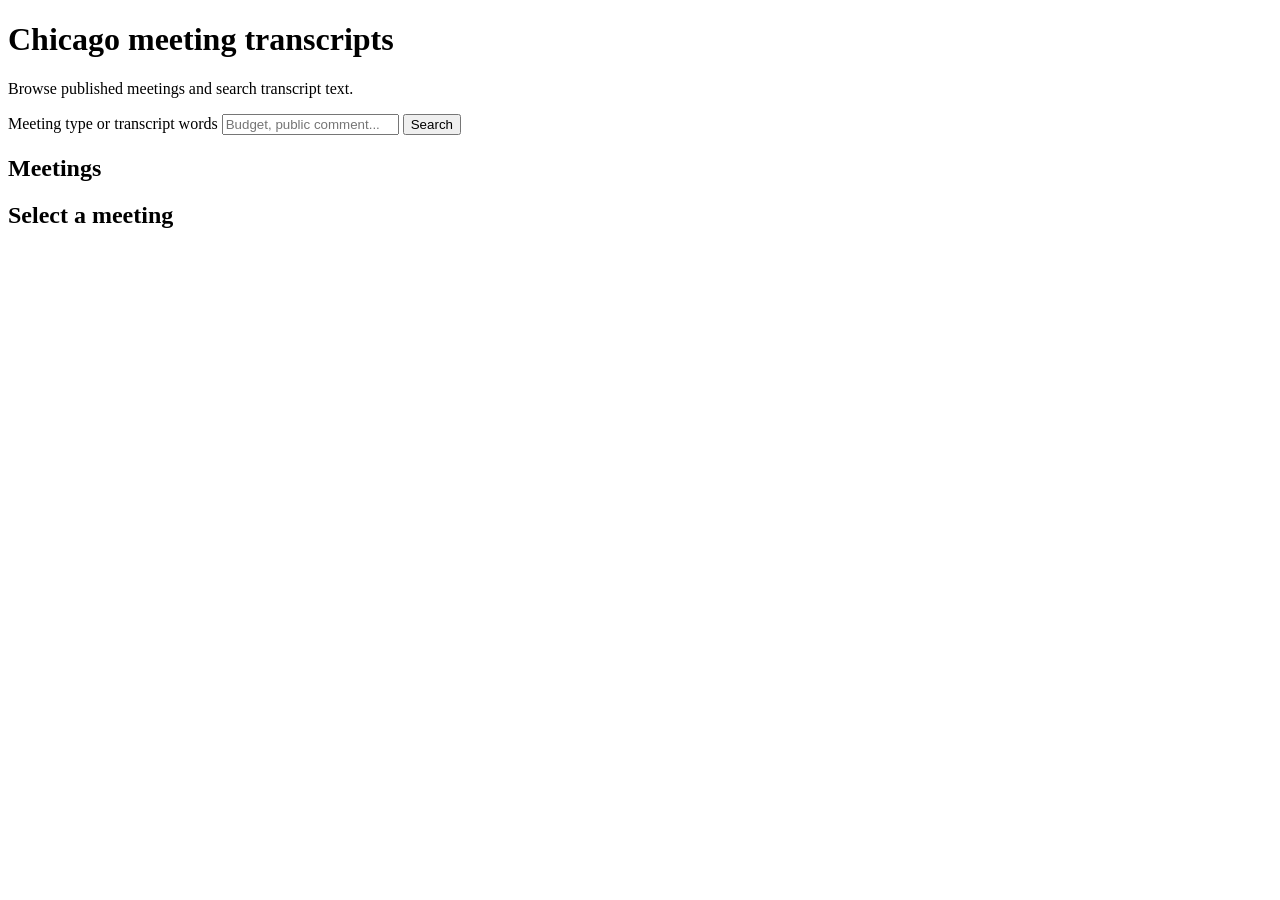
==== src/web/static/index.html @ 7b69d550 "restructure for fuzzball" ====
<!doctype html>
<html lang="en">
<head>
  <meta charset="utf-8">
  <meta name="viewport" content="width=device-width, initial-scale=1">
  <title>Chicago meeting transcripts</title>
  <link rel="stylesheet" href="/static/style.css">
  <script src="/static/app.js" defer></script>
</head>
<body>
  <header>
    <h1>Chicago meeting transcripts</h1>
    <p>Browse published meetings and search transcript text.</p>
    <form id="search">
      <label for="query">Meeting type or transcript words</label>
      <input id="query" type="search" maxlength="500" placeholder="Budget, public comment...">
      <button type="submit">Search</button>
    </form>
  </header>
  <p id="status" role="status" aria-live="polite"></p>
  <main>
    <section aria-label="Meetings">
      <h2>Meetings</h2>
      <ul id="meetings"></ul>
      <button id="more-meetings" type="button" hidden>More meetings</button>
    </section>
    <section aria-label="Transcript">
      <h2 id="title">Select a meeting</h2>
      <form id="segment-search" hidden>
        <label for="segment-query">Search within this meeting</label>
        <input id="segment-query" type="search" maxlength="500">
        <button type="submit">Filter transcript</button>
      </form>
      <ol id="segments"></ol>
      <button id="more-segments" type="button" hidden>More transcript</button>
    </section>
  </main>
</body>
</html>
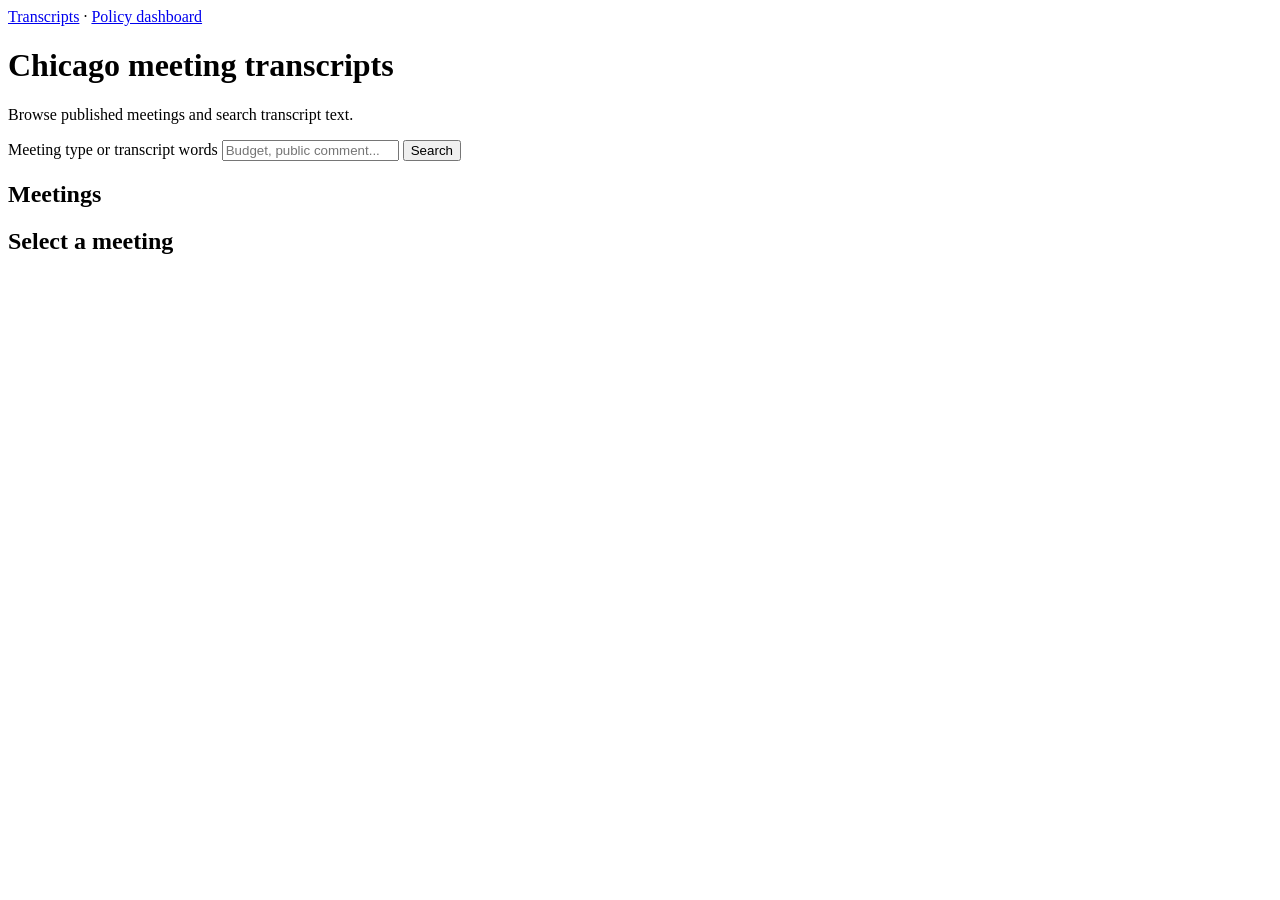
==== commit d407c8ad: "analytics" ====
--- a/src/web/static/index.html
+++ b/src/web/static/index.html
@@ -9,6 +9,7 @@
 </head>
 <body>
   <header>
+    <nav><a href="/" aria-current="page">Transcripts</a> · <a href="/dashboard">Policy dashboard</a></nav>
     <h1>Chicago meeting transcripts</h1>
     <p>Browse published meetings and search transcript text.</p>
     <form id="search">
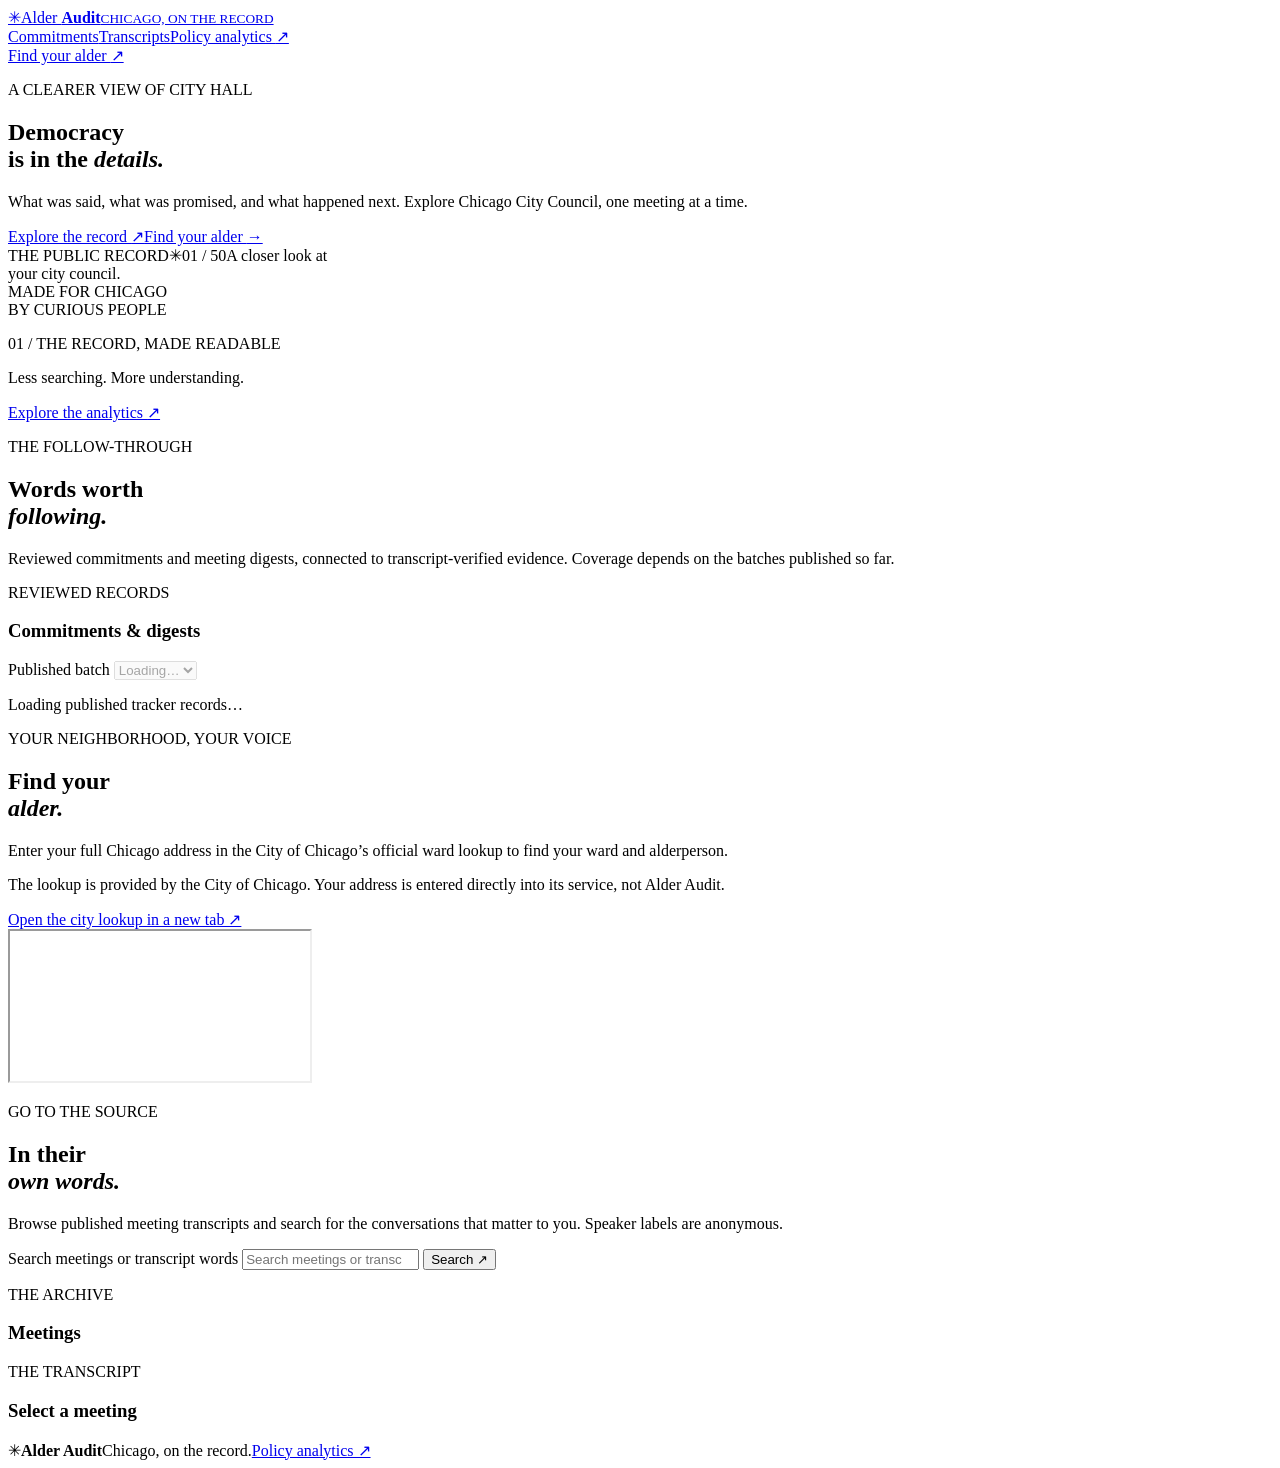
==== commit 2374db21: "Rebrand web app as Alder Audit Modernize the civic dashboard, surface published tracker analytics, a" ====
--- a/src/web/static/index.html
+++ b/src/web/static/index.html
@@ -3,38 +3,71 @@
 <head>
   <meta charset="utf-8">
   <meta name="viewport" content="width=device-width, initial-scale=1">
-  <title>Chicago meeting transcripts</title>
+  <meta name="theme-color" content="#f5f4ed">
+  <title>Alder Audit | Chicago, on the record</title>
   <link rel="stylesheet" href="/static/style.css">
   <script src="/static/app.js" defer></script>
+  <script src="/static/tracker.js" defer></script>
 </head>
 <body>
-  <header>
-    <nav><a href="/" aria-current="page">Transcripts</a> · <a href="/dashboard">Policy dashboard</a></nav>
-    <h1>Chicago meeting transcripts</h1>
-    <p>Browse published meetings and search transcript text.</p>
-    <form id="search">
-      <label for="query">Meeting type or transcript words</label>
-      <input id="query" type="search" maxlength="500" placeholder="Budget, public comment...">
-      <button type="submit">Search</button>
-    </form>
-  </header>
-  <p id="status" role="status" aria-live="polite"></p>
-  <main>
-    <section aria-label="Meetings">
-      <h2>Meetings</h2>
-      <ul id="meetings"></ul>
-      <button id="more-meetings" type="button" hidden>More meetings</button>
-    </section>
-    <section aria-label="Transcript">
-      <h2 id="title">Select a meeting</h2>
-      <form id="segment-search" hidden>
-        <label for="segment-query">Search within this meeting</label>
-        <input id="segment-query" type="search" maxlength="500">
-        <button type="submit">Filter transcript</button>
-      </form>
-      <ol id="segments"></ol>
-      <button id="more-segments" type="button" hidden>More transcript</button>
-    </section>
-  </main>
+  <div class="site-shell">
+    <header class="site-header">
+      <a class="brand" href="/" aria-label="Alder Audit home"><span class="brand-mark" aria-hidden="true">✳</span><span>Alder <strong>Audit</strong><small>CHICAGO, ON THE RECORD</small></span></a>
+      <nav aria-label="Main navigation">
+        <a href="#tracker">Commitments</a><a href="#meetings-section">Transcripts</a><a href="/dashboard">Policy analytics <span aria-hidden="true">↗</span></a>
+      </nav>
+      <a class="nav-cta" href="#find-your-alder">Find your alder <span aria-hidden="true">↗</span></a>
+    </header>
+    <main class="home-main">
+      <section class="hero">
+        <div class="hero-copy">
+          <p class="eyebrow"><span class="live-dot"></span> A CLEARER VIEW OF CITY HALL</p>
+          <h1>Democracy<br>is in the <em>details.</em></h1>
+          <p class="hero-description">What was said, what was promised, and what happened next. Explore Chicago City Council, one meeting at a time.</p>
+          <div class="hero-actions"><a class="button button-dark" href="#tracker">Explore the record <span aria-hidden="true">↗</span></a><a class="text-link" href="#find-your-alder">Find your alder <span aria-hidden="true">→</span></a></div>
+        </div>
+        <div class="hero-art" aria-hidden="true">
+          <div class="art-orbit orbit-one"></div><div class="art-orbit orbit-two"></div>
+          <div class="art-card"><span class="art-label">THE PUBLIC RECORD</span><span class="art-star">✳</span><span class="art-number">01<span> / 50</span></span><span class="art-caption">A closer look at<br>your city council.</span></div>
+          <span class="art-note">MADE FOR CHICAGO<br>BY CURIOUS PEOPLE</span>
+        </div>
+      </section>
+
+      <section class="intro-strip" aria-label="About Alder Audit">
+        <p><span class="strip-number">01 /</span> THE RECORD, MADE READABLE</p>
+        <p>Less searching. More understanding.</p>
+        <a href="/dashboard">Explore the analytics <span aria-hidden="true">↗</span></a>
+      </section>
+
+      <section id="tracker" class="section-block">
+        <div class="section-heading"><div><p class="eyebrow">THE FOLLOW-THROUGH</p><h2>Words worth<br><em>following.</em></h2></div><p>Reviewed commitments and meeting digests, connected to transcript-verified evidence. Coverage depends on the batches published so far.</p></div>
+        <div class="tracker-panel">
+          <div class="panel-top"><div><span class="pill">REVIEWED RECORDS</span><h3>Commitments &amp; digests</h3></div><label for="tracker-batch">Published batch <select id="tracker-batch" disabled><option>Loading…</option></select></label></div>
+          <p id="tracker-status" class="muted" role="status" aria-live="polite">Loading published tracker records…</p>
+          <div id="tracker-content"></div>
+        </div>
+      </section>
+
+      <section id="find-your-alder" class="finder-section">
+        <div><p class="eyebrow">YOUR NEIGHBORHOOD, YOUR VOICE</p><h2>Find your<br><em>alder.</em></h2><p>Enter your full Chicago address in the City of Chicago’s official ward lookup to find your ward and alderperson.</p><p class="finder-note">The lookup is provided by the City of Chicago. Your address is entered directly into its service, not Alder Audit.</p><a class="text-link" href="https://gisapps.chicago.gov/WardGeocode/" target="_blank" rel="noopener noreferrer">Open the city lookup in a new tab ↗</a></div>
+        <div class="finder-frame"><iframe title="City of Chicago ward and alderperson lookup" src="https://gisapps.chicago.gov/WardGeocode/?embed=true" loading="lazy" referrerpolicy="no-referrer"></iframe></div>
+      </section>
+
+      <section id="meetings-section" class="section-block">
+        <div class="section-heading"><div><p class="eyebrow">GO TO THE SOURCE</p><h2>In their<br><em>own words.</em></h2></div><p>Browse published meeting transcripts and search for the conversations that matter to you. Speaker labels are anonymous.</p></div>
+        <form id="search" class="search-form">
+          <label class="sr-only" for="query">Search meetings or transcript words</label>
+          <input id="query" type="search" maxlength="500" placeholder="Search meetings or transcript words">
+          <button type="submit">Search <span aria-hidden="true">↗</span></button>
+        </form>
+        <p id="status" class="muted" role="status" aria-live="polite"></p>
+        <div class="transcript-grid">
+          <section class="content-card" aria-label="Meetings"><p class="eyebrow">THE ARCHIVE</p><h3>Meetings</h3><ul id="meetings"></ul><button id="more-meetings" type="button" hidden>More meetings</button></section>
+          <section class="content-card" aria-label="Transcript"><p class="eyebrow">THE TRANSCRIPT</p><h3 id="title">Select a meeting</h3><form id="segment-search" hidden><label for="segment-query">Search within this meeting</label><input id="segment-query" type="search" maxlength="500"><button type="submit">Filter</button></form><ol id="segments"></ol><button id="more-segments" type="button" hidden>More transcript</button></section>
+        </div>
+      </section>
+    </main>
+    <footer><span class="brand-mark" aria-hidden="true">✳</span><strong>Alder Audit</strong><span>Chicago, on the record.</span><a href="/dashboard">Policy analytics ↗</a></footer>
+  </div>
 </body>
 </html>
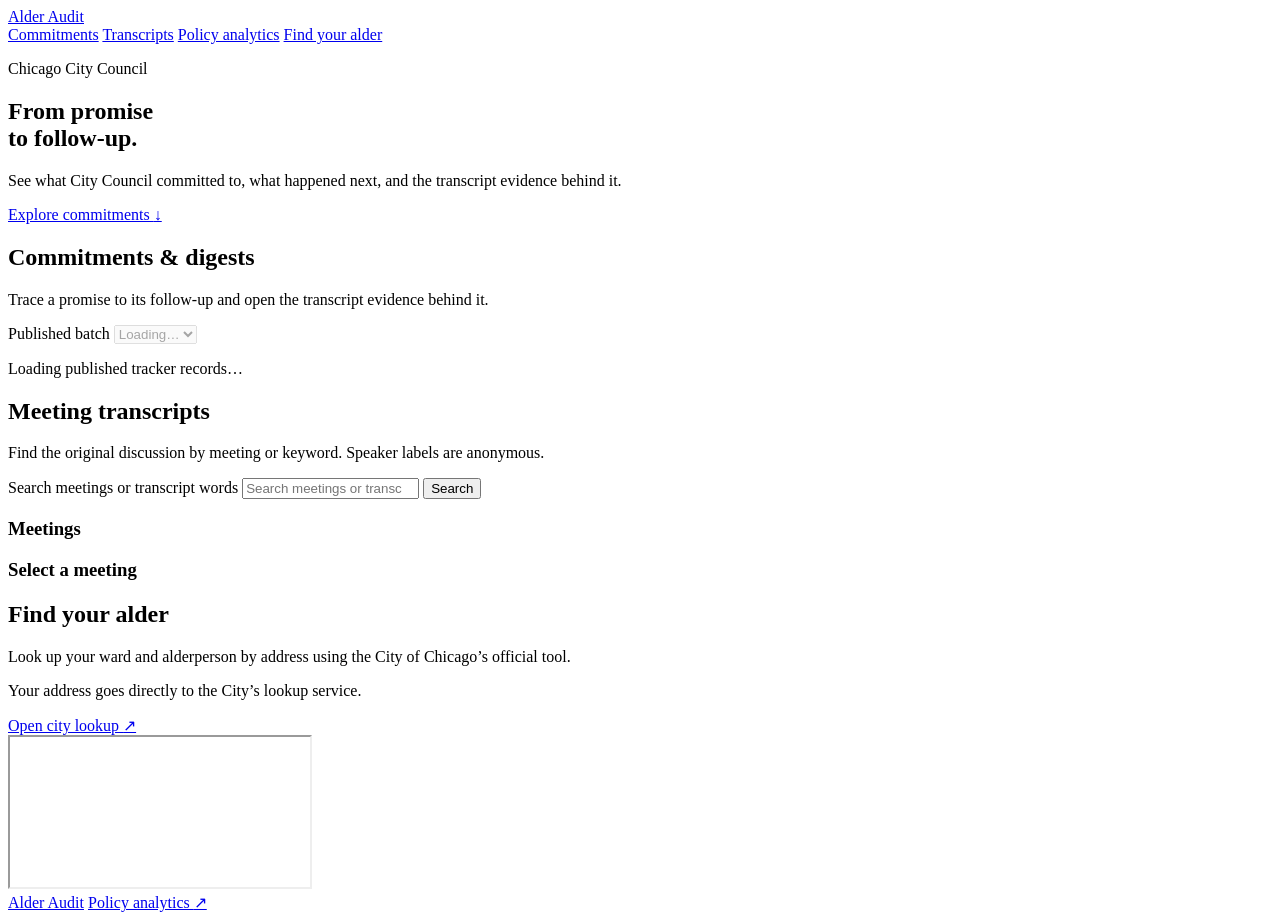
==== commit cd548bf0: "Refine Alder Audit for a live demo" ====
--- a/src/web/static/index.html
+++ b/src/web/static/index.html
@@ -3,8 +3,8 @@
 <head>
   <meta charset="utf-8">
   <meta name="viewport" content="width=device-width, initial-scale=1">
-  <meta name="theme-color" content="#f5f4ed">
-  <title>Alder Audit | Chicago, on the record</title>
+  <meta name="theme-color" content="#f7fbff">
+  <title>Alder Audit | Chicago City Council</title>
   <link rel="stylesheet" href="/static/style.css">
   <script src="/static/app.js" defer></script>
   <script src="/static/tracker.js" defer></script>
@@ -12,62 +12,93 @@
 <body>
   <div class="site-shell">
     <header class="site-header">
-      <a class="brand" href="/" aria-label="Alder Audit home"><span class="brand-mark" aria-hidden="true">✳</span><span>Alder <strong>Audit</strong><small>CHICAGO, ON THE RECORD</small></span></a>
+      <a class="brand" href="/" aria-label="Alder Audit home"><span class="brand-mark" aria-hidden="true"></span>Alder Audit</a>
       <nav aria-label="Main navigation">
-        <a href="#tracker">Commitments</a><a href="#meetings-section">Transcripts</a><a href="/dashboard">Policy analytics <span aria-hidden="true">↗</span></a>
+        <a href="#tracker">Commitments</a>
+        <a href="#meetings-section">Transcripts</a>
+        <a href="/dashboard">Policy analytics</a>
+        <a href="#find-your-alder">Find your alder</a>
       </nav>
-      <a class="nav-cta" href="#find-your-alder">Find your alder <span aria-hidden="true">↗</span></a>
     </header>
-    <main class="home-main">
-      <section class="hero">
+    <main>
+      <section class="hero" aria-labelledby="hero-title">
         <div class="hero-copy">
-          <p class="eyebrow"><span class="live-dot"></span> A CLEARER VIEW OF CITY HALL</p>
-          <h1>Democracy<br>is in the <em>details.</em></h1>
-          <p class="hero-description">What was said, what was promised, and what happened next. Explore Chicago City Council, one meeting at a time.</p>
-          <div class="hero-actions"><a class="button button-dark" href="#tracker">Explore the record <span aria-hidden="true">↗</span></a><a class="text-link" href="#find-your-alder">Find your alder <span aria-hidden="true">→</span></a></div>
+          <p class="eyebrow">Chicago City Council</p>
+          <h1 id="hero-title">From promise<br> to follow-up.</h1>
+          <p class="hero-description">See what City Council committed to, what happened next, and the transcript evidence behind it.</p>
+          <a class="button" href="#tracker">Explore commitments <span aria-hidden="true">↓</span></a>
         </div>
-        <div class="hero-art" aria-hidden="true">
-          <div class="art-orbit orbit-one"></div><div class="art-orbit orbit-two"></div>
-          <div class="art-card"><span class="art-label">THE PUBLIC RECORD</span><span class="art-star">✳</span><span class="art-number">01<span> / 50</span></span><span class="art-caption">A closer look at<br>your city council.</span></div>
-          <span class="art-note">MADE FOR CHICAGO<br>BY CURIOUS PEOPLE</span>
+        <div class="skyline" role="img" aria-label="Stylized Chicago skyline with Willis Tower and the three rising volumes of the St. Regis">
+          <div class="skyline-buildings">
+            <span class="willis-tower"></span>
+            <span class="st-regis"><span></span><span></span><span></span></span>
+          </div>
         </div>
       </section>
 
-      <section class="intro-strip" aria-label="About Alder Audit">
-        <p><span class="strip-number">01 /</span> THE RECORD, MADE READABLE</p>
-        <p>Less searching. More understanding.</p>
-        <a href="/dashboard">Explore the analytics <span aria-hidden="true">↗</span></a>
+      <section id="tracker" class="section-block" aria-labelledby="tracker-heading">
+        <div class="section-heading">
+          <div>
+            <h2 id="tracker-heading">Commitments &amp; digests</h2>
+            <p>Trace a promise to its follow-up and open the transcript evidence behind it.</p>
+          </div>
+          <label class="batch-picker" for="tracker-batch">
+            Published batch
+            <select id="tracker-batch" disabled><option>Loading…</option></select>
+          </label>
+        </div>
+        <p id="tracker-status" class="muted" role="status" aria-live="polite">Loading published tracker records…</p>
+        <div id="tracker-content"></div>
       </section>
 
-      <section id="tracker" class="section-block">
-        <div class="section-heading"><div><p class="eyebrow">THE FOLLOW-THROUGH</p><h2>Words worth<br><em>following.</em></h2></div><p>Reviewed commitments and meeting digests, connected to transcript-verified evidence. Coverage depends on the batches published so far.</p></div>
-        <div class="tracker-panel">
-          <div class="panel-top"><div><span class="pill">REVIEWED RECORDS</span><h3>Commitments &amp; digests</h3></div><label for="tracker-batch">Published batch <select id="tracker-batch" disabled><option>Loading…</option></select></label></div>
-          <p id="tracker-status" class="muted" role="status" aria-live="polite">Loading published tracker records…</p>
-          <div id="tracker-content"></div>
+      <section id="meetings-section" class="section-block" aria-labelledby="meetings-heading">
+        <div class="section-heading">
+          <div>
+            <h2 id="meetings-heading">Meeting transcripts</h2>
+            <p>Find the original discussion by meeting or keyword. Speaker labels are anonymous.</p>
+          </div>
+        </div>
+        <form id="search" class="search-form">
+          <label class="sr-only" for="query">Search meetings or transcript words</label>
+          <input id="query" type="search" maxlength="500" placeholder="Search meetings or transcript words">
+          <button type="submit">Search</button>
+        </form>
+        <p id="status" class="muted" role="status" aria-live="polite"></p>
+        <div class="transcript-grid">
+          <section class="content-card" aria-label="Meetings">
+            <h3>Meetings</h3>
+            <ul id="meetings"></ul>
+            <button id="more-meetings" type="button" hidden>More meetings</button>
+          </section>
+          <section class="content-card" aria-label="Transcript">
+            <h3 id="title">Select a meeting</h3>
+            <form id="segment-search" hidden>
+              <label for="segment-query">Search within this meeting</label>
+              <input id="segment-query" type="search" maxlength="500">
+              <button type="submit">Filter</button>
+            </form>
+            <ol id="segments"></ol>
+            <button id="more-segments" type="button" hidden>More transcript</button>
+          </section>
         </div>
       </section>
 
-      <section id="find-your-alder" class="finder-section">
-        <div><p class="eyebrow">YOUR NEIGHBORHOOD, YOUR VOICE</p><h2>Find your<br><em>alder.</em></h2><p>Enter your full Chicago address in the City of Chicago’s official ward lookup to find your ward and alderperson.</p><p class="finder-note">The lookup is provided by the City of Chicago. Your address is entered directly into its service, not Alder Audit.</p><a class="text-link" href="https://gisapps.chicago.gov/WardGeocode/" target="_blank" rel="noopener noreferrer">Open the city lookup in a new tab ↗</a></div>
-        <div class="finder-frame"><iframe title="City of Chicago ward and alderperson lookup" src="https://gisapps.chicago.gov/WardGeocode/?embed=true" loading="lazy" referrerpolicy="no-referrer"></iframe></div>
-      </section>
-
-      <section id="meetings-section" class="section-block">
-        <div class="section-heading"><div><p class="eyebrow">GO TO THE SOURCE</p><h2>In their<br><em>own words.</em></h2></div><p>Browse published meeting transcripts and search for the conversations that matter to you. Speaker labels are anonymous.</p></div>
-        <form id="search" class="search-form">
-          <label class="sr-only" for="query">Search meetings or transcript words</label>
-          <input id="query" type="search" maxlength="500" placeholder="Search meetings or transcript words">
-          <button type="submit">Search <span aria-hidden="true">↗</span></button>
-        </form>
-        <p id="status" class="muted" role="status" aria-live="polite"></p>
-        <div class="transcript-grid">
-          <section class="content-card" aria-label="Meetings"><p class="eyebrow">THE ARCHIVE</p><h3>Meetings</h3><ul id="meetings"></ul><button id="more-meetings" type="button" hidden>More meetings</button></section>
-          <section class="content-card" aria-label="Transcript"><p class="eyebrow">THE TRANSCRIPT</p><h3 id="title">Select a meeting</h3><form id="segment-search" hidden><label for="segment-query">Search within this meeting</label><input id="segment-query" type="search" maxlength="500"><button type="submit">Filter</button></form><ol id="segments"></ol><button id="more-segments" type="button" hidden>More transcript</button></section>
+      <section id="find-your-alder" class="finder-section" aria-labelledby="finder-heading">
+        <div>
+          <h2 id="finder-heading">Find your alder</h2>
+          <p>Look up your ward and alderperson by address using the City of Chicago’s official tool.</p>
+          <p class="muted">Your address goes directly to the City’s lookup service.</p>
+          <a class="text-link" href="https://gisapps.chicago.gov/WardGeocode/" target="_blank" rel="noopener noreferrer">Open city lookup <span aria-hidden="true">↗</span></a>
+        </div>
+        <div class="finder-frame">
+          <iframe title="City of Chicago ward and alderperson lookup" src="https://gisapps.chicago.gov/WardGeocode/?embed=true" loading="lazy" referrerpolicy="no-referrer"></iframe>
         </div>
       </section>
     </main>
-    <footer><span class="brand-mark" aria-hidden="true">✳</span><strong>Alder Audit</strong><span>Chicago, on the record.</span><a href="/dashboard">Policy analytics ↗</a></footer>
+    <footer>
+      <a class="brand" href="/"><span class="brand-mark" aria-hidden="true"></span>Alder Audit</a>
+      <a class="text-link" href="/dashboard">Policy analytics <span aria-hidden="true">↗</span></a>
+    </footer>
   </div>
 </body>
 </html>
